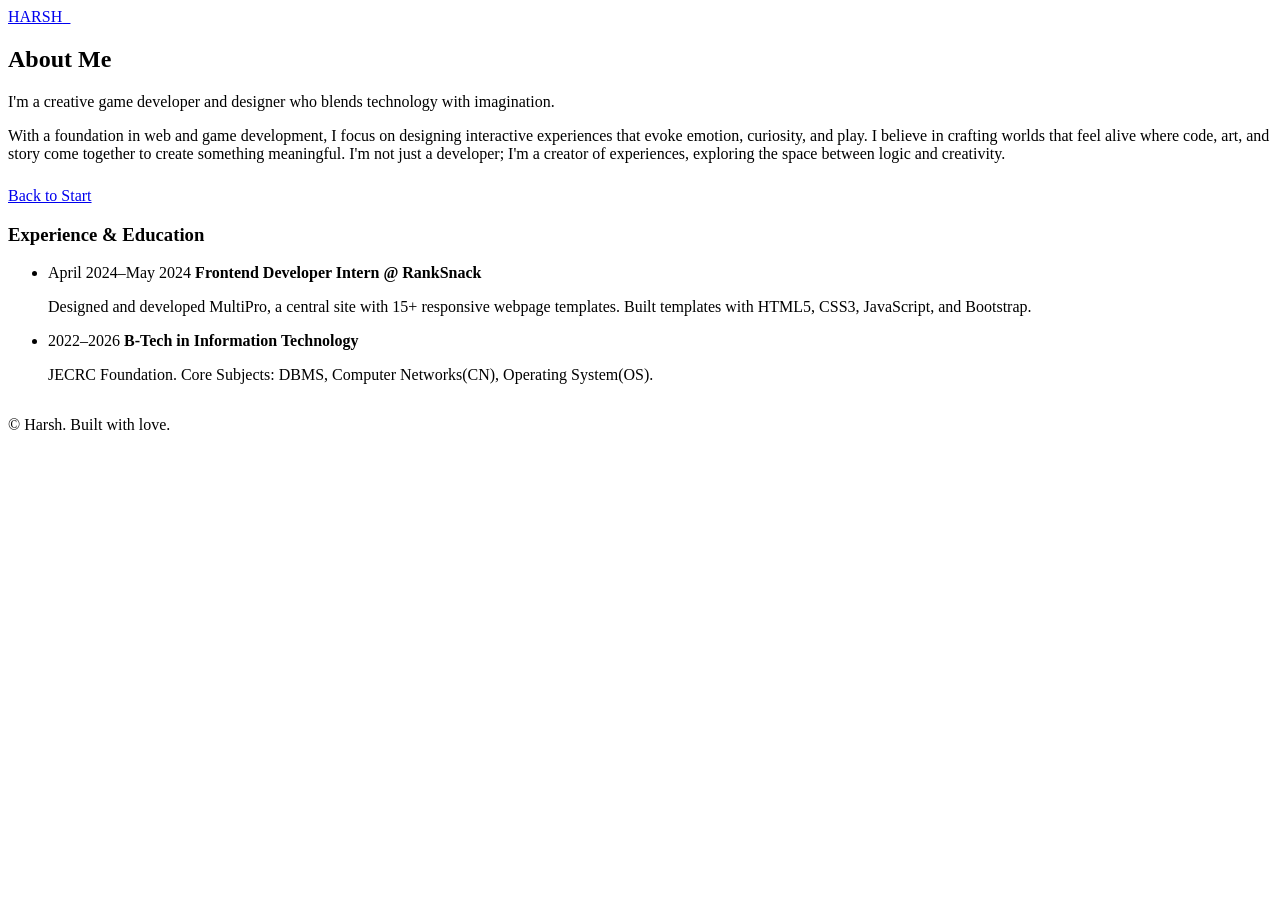
==== about.html @ c9416423 "Add files via upload" ====
<!DOCTYPE html>
<html lang="en">
<head>
  <meta charset="UTF-8" />
  <meta name="viewport" content="width=device-width, initial-scale=1.0" />
  <title>About – Harsh</title>
  <meta name="description" content="About Harsh">
  <link rel="preconnect" href="https://fonts.googleapis.com">
  <link rel="preconnect" href="https://fonts.gstatic.com" crossorigin>
  <link href="https://fonts.googleapis.com/css2?family=Press+Start+2P&display=swap" rel="stylesheet">
  <link rel="stylesheet" href="styles/reset.css" />
  <link rel="stylesheet" href="styles/main.css" />
</head>
<body class="page-about">
  <div class="crt-overlay" aria-hidden="true"></div>
  <header class="site-header">
    <div class="container">
      <a href="index.html" class="logo">HARSH<span class="blink">_</span></a>
      <nav class="nav"></nav>
    </div>
  </header>

  <main>
    <div class="day-background" aria-hidden="true">
      <div class="day-sun"></div>
      <div class="day-cloud-1"></div>
      <div class="day-cloud-2"></div>
      <div class="pixel-birds"></div>
    </div>
    <section class="section">
      <div class="container grid grid--2">
        <div>
          <h1 class="section__title">About Me</h1>
          <p>I'm a creative game developer and designer who blends technology with imagination.</p>
          <p style="margin-top: 1rem;">With a foundation in web and game development, I focus on designing interactive experiences that evoke emotion, curiosity, and play. I believe in crafting worlds that feel alive where code, art, and story come together to create something meaningful. I'm not just a developer; I'm a creator of experiences, exploring the space between logic and creativity.</p>
          <p style="margin-top: 1.5rem;"><a class="btn btn--ghost" href="index.html">Back to Start</a></p>
        </div>
        <div>
          <div class="card card--panel" style="margin-bottom: 2rem;">
            <h3>Experience & Education</h3>
            <ul class="timeline">
              <li>
                <span>April 2024–May 2024</span>
                <strong>Frontend Developer Intern @ RankSnack</strong>
                <p>Designed and developed MultiPro, a central site with 15+ responsive webpage templates. Built templates with HTML5, CSS3, JavaScript, and Bootstrap.</p>
              </li>
              <li>
                <span>2022–2026</span>
                <strong>B-Tech in Information Technology</strong>
                <p>JECRC Foundation. Core Subjects: DBMS, Computer Networks(CN), Operating System(OS).</p>
              </li>
            </ul>
          </div>
          
        </div>
      </div>
    </section>
  </main>

  <footer class="site-footer">
    <div class="container">
      <p>© <span id="year"></span> Harsh. Built with love.</p>
    </div>
  </footer>

  <script src="/scripts/main.js"></script>
</body>
</html>
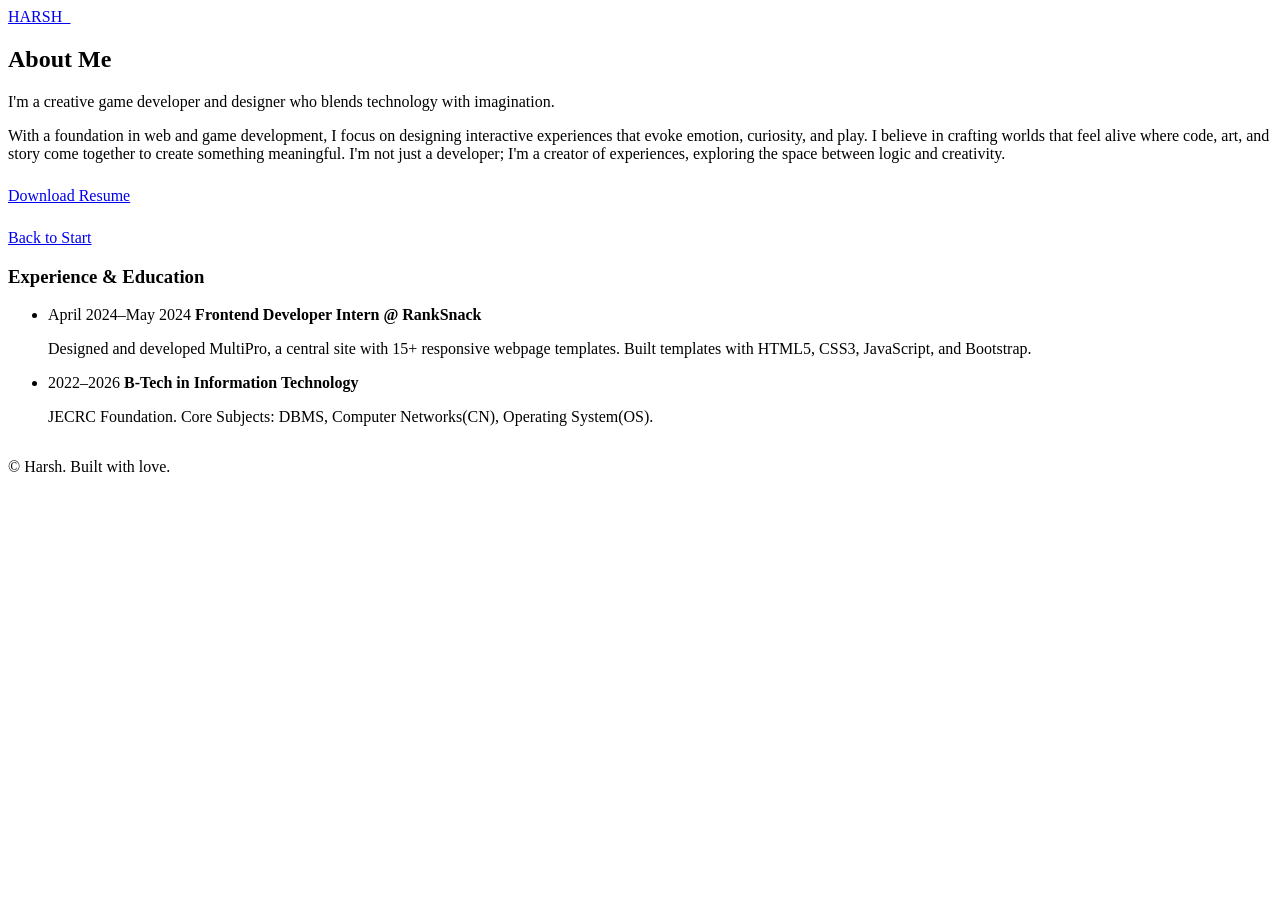
==== commit 71193a07: "Add files via upload" ====
--- a/about.html
+++ b/about.html
@@ -15,7 +15,7 @@
   <div class="crt-overlay" aria-hidden="true"></div>
   <header class="site-header">
     <div class="container">
-      <a href="index.html" class="logo">HARSH<span class="blink">_</span></a>
+      <a href="console.html" class="logo">HARSH<span class="blink">_</span></a>
       <nav class="nav"></nav>
     </div>
   </header>
@@ -27,13 +27,19 @@
       <div class="day-cloud-2"></div>
       <div class="pixel-birds"></div>
     </div>
+    
     <section class="section">
       <div class="container grid grid--2">
         <div>
           <h1 class="section__title">About Me</h1>
           <p>I'm a creative game developer and designer who blends technology with imagination.</p>
           <p style="margin-top: 1rem;">With a foundation in web and game development, I focus on designing interactive experiences that evoke emotion, curiosity, and play. I believe in crafting worlds that feel alive where code, art, and story come together to create something meaningful. I'm not just a developer; I'm a creator of experiences, exploring the space between logic and creativity.</p>
-          <p style="margin-top: 1.5rem;"><a class="btn btn--ghost" href="index.html">Back to Start</a></p>
+          
+          <p style="margin-top: 1.5rem;">
+            <a class="btn btn--primary" href="Harsh_Resume.pdf" download>Download Resume</a>
+          </p>
+
+          <p style="margin-top: 1.5rem;"><a class="btn btn--ghost" href="console.html">Back to Start</a></p>
         </div>
         <div>
           <div class="card card--panel" style="margin-bottom: 2rem;">
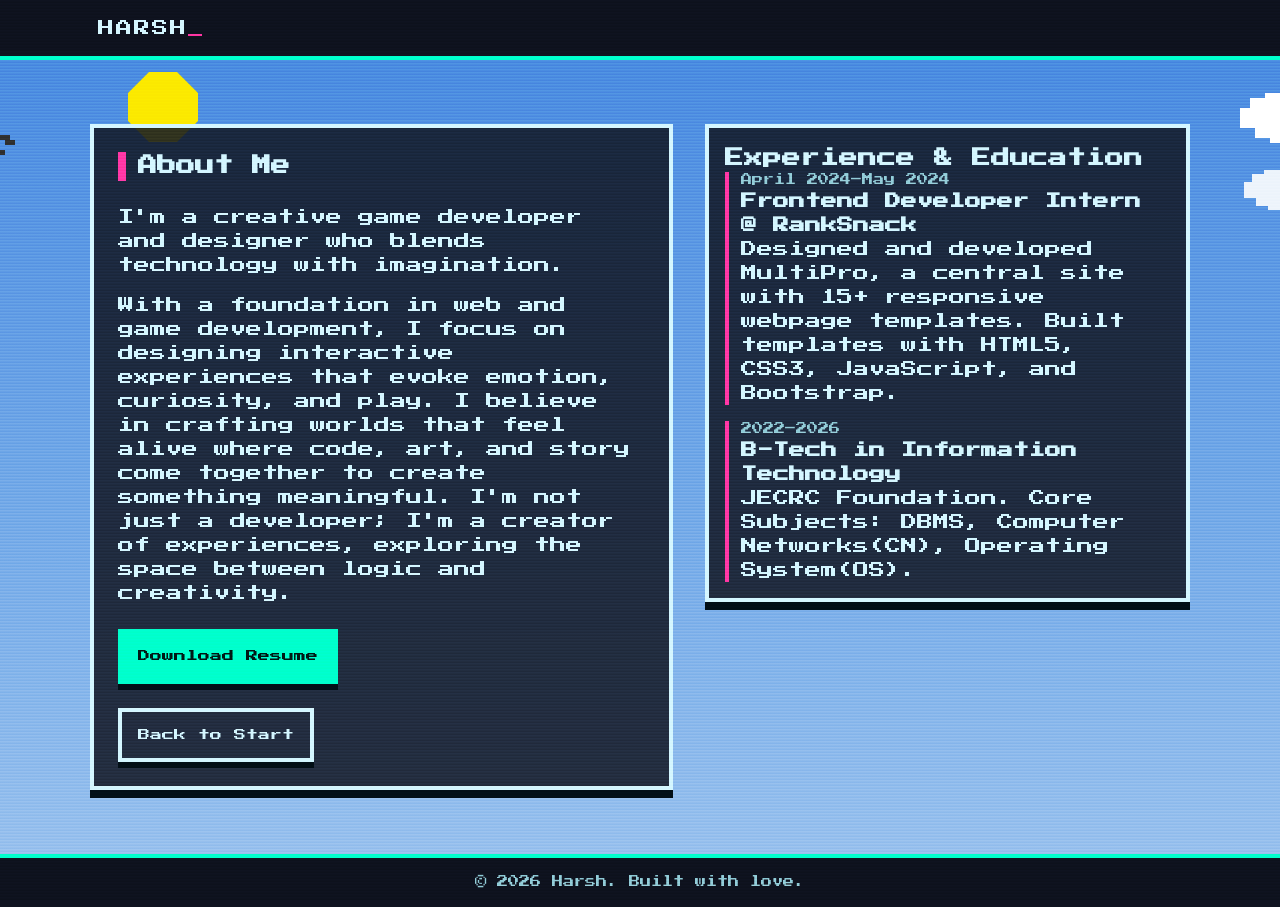
==== commit c6e32360: "Add Dork guide to portfolio pages" ====
--- a/about.html
+++ b/about.html
@@ -70,5 +70,7 @@
   </footer>
 
   <script src="/scripts/main.js"></script>
+  <script src="scripts/dork-config.js"></script>
+  <script src="https://nova-web-guide-demo.onrender.com/embed/dork-embed.js"></script>
 </body>
-</html>+</html>
--- a/styles/main.css
+++ b/styles/main.css
@@ -0,0 +1,906 @@
+/* Retro Pixel Theme */
+:root {
+  --bg: #0b0e13;
+  --bg-alt: #0f1320;
+  --text: #d7f7ff;
+  --muted: #9ad0db;
+  --accent: #00ffd0;
+  --accent-2: #ff3cac;
+  --accent-3: #ffd400;
+  --shadow: #021018;
+  --card: #121827;
+  --grid: rgba(0, 255, 208, 0.06);
+}
+
+html { font-size: 16px; }
+body {
+  font-family: 'Press Start 2P', system-ui, -apple-system, Segoe UI, Roboto, Arial, sans-serif;
+  background: linear-gradient(180deg, var(--bg) 0%, #090b10 100%);
+  color: var(--text);
+  image-rendering: pixelated;
+  /* Fix for footer */
+  display: flex;
+  flex-direction: column;
+  min-height: 100vh;
+}
+
+.container { width: min(1100px, 92%); margin-inline: auto; }
+.grid { display: grid; gap: 2rem; }
+.grid--2 { grid-template-columns: 1.2fr 1fr; }
+@media (max-width: 860px) { .grid--2 { grid-template-columns: 1fr; } }
+
+/* CRT overlay */
+.crt-overlay {
+  position: fixed; inset: 0; pointer-events: none; z-index: 9999;
+  background: repeating-linear-gradient(
+      0deg,
+      rgba(0,0,0,0.15) 0px,
+      rgba(0,0,0,0.15) 1px,
+      rgba(0,0,0,0) 2px,
+      rgba(0,0,0,0) 3px
+  );
+  mix-blend-mode: overlay;
+}
+
+/* Pixel borders */
+.pixel { box-shadow: 0 0 0 4px var(--text), 0 0 0 8px var(--bg); }
+.pixel-inset { box-shadow: inset 0 0 0 4px var(--text); }
+
+/* Header */
+.site-header { position: sticky; top: 0; z-index: 10; background: var(--bg-alt); border-bottom: 4px solid var(--accent); }
+.site-header .container { display: flex; align-items: center; justify-content: space-between; padding: 1rem 0.5rem; }
+.logo { color: var(--text); text-decoration: none; letter-spacing: 2px; font-size: 1rem; }
+.logo .blink { animation: blink 1.2s steps(1, end) infinite; color: var(--accent-2); }
+@keyframes blink { 50% { opacity: 0; } }
+
+.nav__toggle { display: none; font-size: 1.25rem; color: var(--text); }
+.nav__list { display: flex; gap: 1rem; align-items: center; list-style: none; }
+.nav__list a { color: var(--text); text-decoration: none; font-size: 0.75rem; }
+
+@media (max-width: 720px) {
+  .nav__toggle { display: block; }
+  .nav__list { position: absolute; right: 4%; top: 64px; background: var(--card); border: 4px solid var(--accent); padding: 0.75rem; display: none; flex-direction: column; width: 220px; }
+  .nav__list[aria-expanded="true"], .nav__list.open { display: flex; }
+}
+
+/* Buttons */
+.btn { display: inline-block; text-decoration: none; padding: 0.9rem 1rem; border: 4px solid var(--text); color: var(--bg); background: var(--text); box-shadow: 0 6px 0 var(--shadow); transform: translateY(0); transition: transform 100ms, box-shadow 100ms; font-size: 0.75rem; }
+.btn:hover { transform: translateY(2px); box-shadow: 0 4px 0 var(--shadow); }
+.btn:active { transform: translateY(6px); box-shadow: 0 0 0 var(--shadow); }
+.btn--primary { background: var(--accent); border-color: var(--accent); color: #001b16; }
+.btn--ghost { background: transparent; color: var(--text); border-color: var(--text); }
+
+/* Fix for footer */
+main {
+  flex-grow: 1;
+}
+main.start-screen {
+  flex-grow: 0;
+}
+
+/* Start Hub (Used by Index) */
+.start-hub { display: grid; place-items: center; min-height: calc(100vh - 72px); position: relative; padding: 3rem 0; }
+.hub-card { background: var(--card); border: 4px solid var(--text); width: min(760px, 92%); box-shadow: 0 10px 0 var(--shadow); }
+.hub-header, .hub-footer { display: flex; align-items: center; justify-content: space-between; gap: 0.5rem; padding: 0.75rem 1rem; border-bottom: 4px solid var(--text); }
+.hub-footer { border-top: 4px solid var(--text); border-bottom: 0; justify-content: center; color: var(--muted); font-size: 0.65rem; }
+.hub-title { font-size: 0.8rem; letter-spacing: 2px; color: var(--accent); text-transform: uppercase; }
+.led { width: 12px; height: 12px; border: 3px solid #041b17; box-shadow: inset 0 0 0 2px #00110d; background: #06231e; display: inline-block; }
+.led--green { background: #00ffd0; box-shadow: 0 0 8px #00ffd0, inset 0 0 0 2px #003f34; }
+.led--pink { background: #ff3cac; box-shadow: 0 0 8px #ff3cac, inset 0 0 0 2px #4b0034; }
+.hub-body { padding: 1rem; }
+.hub-intro { color: var(--muted); font-size: 0.75rem; margin-bottom: 1rem; text-align: center; }
+.hub-grid { display: grid; grid-template-columns: repeat(2, 1fr); gap: 0.8rem; }
+.hub-btn { display: grid; place-items: center; text-decoration: none; color: #001b16; background: var(--accent); border: 4px solid var(--accent); padding: 2rem 1rem; box-shadow: 0 8px 0 #032b24; transition: transform 100ms, box-shadow 100ms; }
+.hub-btn:hover { transform: translateY(2px); box-shadow: 0 6px 0 #032b24; }
+.hub-btn:active { transform: translateY(8px); box-shadow: 0 0 0 #032b24; }
+.hub-btn span { font-size: 0.9rem; text-transform: uppercase; }
+@media (max-width: 560px) { .hub-grid { grid-template-columns: 1fr; } }
+
+/* Sections */
+.section { padding: 4rem 0; }
+.section--alt { background: var(--bg-alt); }
+.section__title { font-size: 1.2rem; margin-bottom: 1.5rem; border-left: 8px solid var(--accent-2); padding-left: 0.75rem; }
+
+.card { background: var(--card); border: 4px solid var(--text); padding: 1rem; }
+.card--panel { border-color: var(--accent); box-shadow: 0 8px 0 #032b24; }
+
+.list { list-style: none; padding-left: 0; }
+.list--ticks li { position: relative; padding-left: 1.4rem; margin-bottom: 0.5rem; }
+.list--ticks li::before { content: "✔"; position: absolute; left: 0; top: 0; color: var(--accent-3); }
+
+.timeline { list-style: none; padding: 0; display: grid; gap: 1rem; }
+.timeline li { border-left: 4px solid var(--accent-2); padding-left: 0.75rem; }
+.timeline span { color: var(--muted); font-size: 0.7rem; display: block; }
+
+/* Work */
+.work-grid { 
+  display: grid; 
+  grid-template-columns: 1fr; /* Force single column */
+  gap: 1.5rem; 
+}
+.work-card { background: var(--card); border: 4px solid var(--text); display: grid; grid-template-rows: auto 1fr; }
+.work-card__thumb { display: block; border-bottom: 4px solid var(--text); }
+.thumb { width: 100%; aspect-ratio: 16/10; image-rendering: pixelated; }
+.thumb--1 { background: linear-gradient(45deg, #233a4f, #1a2a3c); }
+.thumb--2 { background: linear-gradient(45deg, #3a234f, #2a173c); }
+.thumb--3 { background: linear-gradient(45deg, #234f3a, #173c2a); }
+.work-card__meta { padding: 0.75rem; }
+.work-card__meta h3 { font-size: 0.95rem; margin-bottom: 0.5rem; }
+.work-card__meta p { color: var(--muted); font-size: 0.75rem; }
+.tags { display: flex; flex-wrap: wrap; gap: 0.4rem; margin-top: 0.6rem; }
+.tags span { border: 3px solid var(--accent); color: var(--accent); padding: 0.2rem 0.4rem; font-size: 0.65rem; }
+
+/* Skills */
+.skills { display: flex; flex-wrap: wrap; gap: 0.5rem; }
+.badge { border: 4px solid var(--text); background: var(--bg); color: var(--text); padding: 0.4rem 0.5rem; font-size: 0.7rem; box-shadow: 0 4px 0 var(--shadow); }
+
+/* Forms */
+.form { background: var(--card); border: 4px solid var(--text); padding: 1rem; }
+.form__row { display: grid; gap: 0.4rem; margin-bottom: 0.8rem; }
+label { font-size: 0.7rem; }
+input, textarea { background: var(--bg); color: var(--text); border: 4px solid var(--text); padding: 0.6rem; }
+input:focus, textarea:focus { border-color: var(--accent); box-shadow: 0 0 0 4px #003f34; }
+
+/* Footer */
+.site-footer { border-top: 4px solid var(--accent); padding: 1rem 0; text-align: center; background: var(--bg-alt); color: var(--muted); font-size: 0.7rem; }
+
+/* --- PIXEL ART BACKGROUND (CONSOLE) --- */
+.pixel-art-background {
+  position: absolute;
+  inset: 0;
+  width: 100%;
+  height: 100%;
+  /* Dithered purple gradient */
+  background: linear-gradient(180deg, #2a0050 0%, #3a1a5a 30%, #5a3a7a 60%, #a040c0 100%);
+  overflow: hidden;
+  z-index: 1;
+}
+
+/* --- Stars (Used by multiple backgrounds) --- */
+@keyframes stars-pan {
+  from { background-position: 0 0; }
+  to { background-position: -10000px 1000px; }
+}
+.pixel-stars-1, .pixel-stars-2 {
+  position: absolute;
+  inset: 0;
+  background-image:
+    /* 1x1 white stars */
+    radial-gradient(rgba(255, 255, 255, 0.8) 1px, transparent 1px),
+    /* 2x2 white stars */
+    radial-gradient(rgba(255, 255, 255, 0.6) 2px, transparent 2px);
+  background-repeat: repeat;
+  animation: stars-pan 180s linear infinite;
+}
+.pixel-stars-1 {
+  background-size: 100px 100px, 150px 150px;
+  background-position: 0 0, 25px 25px;
+  z-index: 2;
+}
+.pixel-stars-2 {
+  background-size: 200px 200px, 300px 300px;
+  background-position: 0 0, 75px 75px;
+  animation-duration: 300s; /* Moves slower */
+  z-index: 3;
+}
+
+/* --- Moon (Console) --- */
+@keyframes moon-glow {
+  /* Brighter, softer glow */
+  from {
+    box-shadow: 0 0 20px #f0e080, 0 0 35px #f0e080, 0 0 50px rgba(240, 224, 128, 0.3);
+  }
+  to {
+    box-shadow: 0 0 35px #f0e080, 0 0 55px #f0e080, 0 0 80px rgba(240, 224, 128, 0.4);
+  }
+}
+@keyframes moon-drift {
+  from { transform: translate(0, 0); }
+  to { transform: translate(40px, -20px); }
+}
+.pixel-moon {
+  position: absolute;
+  top: 10%;
+  left: 10%;
+  width: 70px; 
+  height: 70px;
+  background-color: #f0e080; /* Moon color */
+  clip-path: polygon(30% 0%, 70% 0%, 100% 30%, 100% 70%, 70% 100%, 30% 100%, 0% 70%, 0% 30%);
+  animation: 
+    moon-glow 5s ease-in-out infinite alternate,
+    moon-drift 240s linear infinite alternate;
+  z-index: 4;
+}
+.pixel-moon::before {
+  content: '';
+  position: absolute;
+  width: 25px;
+  height: 25px;
+  top: 15px;
+  left: 15px;
+  background: #d0c070; /* Crater color */
+  clip-path: polygon(30% 0%, 70% 0%, 100% 30%, 100% 70%, 70% 100%, 30% 100%, 0% 70%, 0% 30%);
+}
+.pixel-moon::after {
+  content: '';
+  position: absolute;
+  width: 15px;
+  height: 15px;
+  top: 40px;
+  left: 35px;
+  background: #d0c070; /* Crater color */
+  clip-path: polygon(30% 0%, 70% 0%, 100% 30%, 100% 70%, 70% 100%, 30% 100%, 0% 70%, 0% 30%);
+}
+
+/* --- Clouds (Console) --- */
+@keyframes cloud-drift {
+  from { transform: translateX(110vw); }
+  to { transform: translateX(-120vw); }
+}
+.pixel-cloud-1, .pixel-cloud-2 {
+  position: absolute;
+  width: 40px;
+  height: 20px;
+  background: #d0c0e0;
+  box-shadow: 
+    10px -10px 0 0 #d0c0e0, 25px -15px 0 0 #d0c0e0, 40px -10px 0 0 #d0c0e0, 
+    50px -5px 0 0 #d0c0e0, 60px -10px 0 0 #d0c0e0, 70px 0 0 0 #d0c0e0, 
+    80px -5px 0 0 #d0c0e0, 90px 0 0 0 #d0c0e0,
+    15px 10px 0 0 #d0c0e0, 30px 15px 0 0 #d0c0e0, 45px 10px 0 0 #d0c0e0, 
+    60px 15px 0 0 #d0c0e0, 75px 10px 0 0 #d0c0e0;
+  z-index: 5;
+}
+.pixel-cloud-1 {
+  top: 12%;
+  right: 0;
+  animation: cloud-drift 80s linear infinite;
+  animation-delay: -10s;
+}
+.pixel-cloud-2 {
+  top: 20%;
+  right: 0;
+  animation: cloud-drift 120s linear infinite;
+  animation-delay: -60s;
+  transform: scale(0.8);
+  opacity: 0.8;
+}
+
+/* Wrapper for the left column items (Console) */
+.start-grid__left-col {
+  display: grid;
+  gap: 1rem;
+  align-content: start;
+}
+
+/* Guide Panel styles (Console & Index) */
+.guide-panel {
+  background: var(--card);
+  border: 4px dashed var(--accent-3);
+  padding: 0.8rem;
+}
+.guide-panel h3 {
+  color: var(--accent-3);
+  font-size: 0.8rem;
+  margin-bottom: 0.5rem;
+  text-transform: uppercase;
+}
+.guide-panel p {
+  font-size: 0.7rem;
+  color: var(--muted);
+  line-height: 1.4;
+  margin-bottom: 0.4rem;
+}
+.guide-panel p:last-child {
+  margin-bottom: 0;
+}
+.guide-panel strong {
+  color: var(--text);
+  font-weight: normal;
+}
+
+/* --- Project Page List Styles --- */
+.project-entry {
+  display: block; 
+}
+.project-entry .work-card__thumb {
+  display: grid;
+  grid-template-columns: 1fr 1fr;
+  gap: 4px;
+  border-bottom: 4px solid var(--text);
+  overflow: hidden;
+  background: #000;
+}
+.project-entry .work-card__thumb img {
+  width: 100%;
+  height: 220px;
+  object-fit: cover;
+  display: block;
+  image-rendering: auto;
+  transition: transform 200ms ease, opacity 200ms ease;
+  opacity: 0.9;
+}
+.project-entry .work-card__thumb img:hover {
+  transform: scale(1.03);
+  opacity: 1;
+}
+.project-entry .work-card__meta {
+  padding: 1rem 1.2rem;
+}
+.project-entry h3 {
+  font-size: 1.1rem;
+  color: var(--accent-3);
+  margin-bottom: 0.75rem;
+  line-height: 1.4;
+}
+.project-subtitle {
+  color: var(--text);
+  font-size: 0.95rem;
+  letter-spacing: 0;
+}
+.project-stack.tags {
+  margin-bottom: 1rem;
+}
+.project-entry .work-card__meta p {
+  font-size: 0.75rem;
+  line-height: 1.6;
+  margin-bottom: 0.5rem;
+  color: var(--muted);
+}
+.project-entry .work-card__meta p strong {
+  color: var(--accent);
+  text-transform: uppercase;
+  font-weight: normal;
+}
+.project-link {
+  margin-top: 1rem !important;
+  font-size: 0.8rem;
+}
+.project-link a {
+  color: var(--accent-3);
+  text-decoration: none;
+  border: 3px dashed var(--accent-3);
+  padding: 0.4rem 0.6rem;
+  transition: all 150ms ease;
+  display: inline-block;
+}
+.project-link a:hover {
+  background: rgba(255, 212, 0, 0.1);
+  color: #fff;
+  border-style: solid;
+}
+.project-community-list {
+  list-style: none;
+  padding-left: 0;
+  font-size: 0.75rem;
+  line-height: 1.6;
+  color: var(--muted);
+}
+.project-community-list li {
+  margin-bottom: 0.5rem;
+  position: relative;
+  padding-left: 1.4rem;
+}
+.project-community-list li::before {
+  content: '✔';
+  position: absolute;
+  left: 0;
+  top: 0;
+  color: var(--accent);
+}
+.project-community-list li strong {
+  color: var(--text);
+}
+
+/* --- LOADING SCREEN OVERLAY (Pixel Retro Style) --- */
+#loading-overlay {
+  position: fixed;
+  inset: 0;
+  width: 100%;
+  height: 100%;
+  background: linear-gradient(180deg, #5c007a 0%, #2a0050 100%);
+  z-index: 10000;
+  display: none;
+  place-items: center;
+  background-image: 
+    linear-gradient(180deg, #5c007a 0%, #2a0050 100%),
+    repeating-linear-gradient(to bottom, transparent, transparent 24px, rgba(0, 255, 255, 0.05) 24px, rgba(0, 255, 255, 0.05) 28px);
+  background-size: 100% 100%, 100% 28px;
+  background-position: 0 0, 0 20%;
+  overflow: hidden;
+}
+#loading-overlay::before {
+  content: '';
+  position: absolute;
+  bottom: 0;
+  left: 0;
+  width: 100%;
+  height: 40vh;
+  perspective: 800px;
+  background-image:
+    linear-gradient(to right, transparent 1px, rgba(0, 255, 255, 0.3) 1px, rgba(0, 255, 255, 0.3) 2px, transparent 2px),
+    linear-gradient(to bottom, transparent 1px, rgba(0, 255, 255, 0.3) 1px, rgba(0, 255, 255, 0.3) 2px, transparent 2px);
+  background-size: 40px 40px;
+  transform: rotateX(70deg) translateZ(-100px);
+  transform-origin: bottom center;
+  animation: gridFlow 30s linear infinite;
+  z-index: 10001;
+}
+.loading-body {
+  display: flex;
+  flex-direction: column;
+  justify-content: center;
+  align-items: center;
+  flex-grow: 1;
+  z-index: 10002;
+  position: relative;
+}
+.loading-text {
+  font-size: 1.5rem;
+  color: var(--text);
+  text-transform: uppercase;
+  margin-bottom: 1.5rem;
+}
+.loading-text .blink {
+  color: var(--accent-3);
+  animation: blink 1.2s steps(1, end) infinite;
+}
+.progress-bar-container {
+  width: 250px;
+  height: 30px;
+  border: 4px solid var(--text);
+  background: var(--bg-alt);
+  display: flex;
+  align-items: center;
+  padding: 4px;
+  box-shadow: 0 4px 0 var(--shadow);
+}
+.progress-bar {
+  display: flex;
+  width: 100%;
+  height: 100%;
+  overflow: hidden;
+}
+.segment {
+  flex-grow: 1;
+  height: 100%;
+  border-right: 2px solid var(--bg-alt); 
+  visibility: hidden;
+  opacity: 0;
+  transition: opacity 0.1s linear;
+}
+.segment:last-child {
+  border-right: none;
+}
+.segment-red    { background: #ef5350; }
+.segment-orange { background: #ff9800; }
+.segment-yellow { background: #ffee58; }
+.segment-green  { background: #66bb6a; }
+.segment.visible {
+  visibility: visible;
+  opacity: 1;
+}
+
+/* --- Thematic Page Backgrounds --- */
+
+/* 1. ABOUT: Day Scene */
+body.page-about {
+  background: #4a90e2;
+  position: relative;
+  z-index: 1;
+}
+body.page-about .section {
+  background: none;
+  position: relative;
+  z-index: 10;
+}
+body.page-about .grid--2 > div:first-child,
+body.page-about .card {
+  background: rgba(18, 24, 39, 0.85);
+  padding: 1.5rem;
+  border: 4px solid var(--text);
+  box-shadow: 0 8px 0 var(--shadow);
+}
+body.page-about .card {
+  padding: 1rem;
+}
+
+/* 2. SKILLS: Snowfall Scene */
+body.page-skills {
+  background-color: #1a1a2e;
+  position: relative;
+  z-index: 1;
+}
+body.page-skills .section {
+  background: none;
+  position: relative;
+  z-index: 10;
+}
+
+/* 3. CONTACT: Snowfall Scene */
+body.page-contact {
+  background-color: #1a1a2e;
+  position: relative;
+  z-index: 1;
+}
+body.page-contact .section {
+  background: none;
+  position: relative;
+  z-index: 10;
+}
+body.page-contact .form {
+  background: none;
+  border: none;
+  padding: 0;
+  box-shadow: none;
+}
+
+/* Panel wrapper for themed pages */
+.content-panel {
+  background: rgba(18, 24, 39, 0.85);
+  padding: 1.5rem;
+  border: 4px solid var(--text);
+  box-shadow: 0 8px 0 var(--shadow);
+}
+
+/* --- PROJECTS PAGE: Synthwave Grid Background --- */
+body.page-projects {
+  background: #0d002a;
+  position: relative;
+  overflow-x: hidden;
+}
+.retro-background-projects {
+  position: fixed;
+  inset: 0;
+  width: 100%;
+  height: 100%;
+  overflow: hidden;
+  z-index: -1;
+}
+@keyframes stars-fade-projects {
+  0%, 100% { opacity: 0.8; }
+  50% { opacity: 0.5; }
+}
+@keyframes stars-pan-projects {
+  from { background-position: 0 0; }
+  to { background-position: -10000px 1000px; }
+}
+.stars-projects {
+  position: absolute;
+  inset: 0;
+  background-image:
+    radial-gradient(rgba(255, 255, 255, 0.7) 1px, transparent 1px),
+    radial-gradient(rgba(255, 255, 255, 0.5) 2px, transparent 2px);
+  background-repeat: repeat;
+  background-size: 100px 100px, 150px 150px;
+  background-position: 0 0, 25px 25px;
+  animation: stars-pan-projects 180s linear infinite, stars-fade-projects 5s ease-in-out infinite alternate;
+  z-index: 1;
+}
+@keyframes grid-flow-projects {
+  from { background-position: 0 0; }
+  to { background-position: -40px 0; }
+}
+.grid-projects {
+  position: absolute;
+  bottom: 0;
+  left: 0;
+  width: 100%;
+  height: 60vh;
+  perspective: 800px;
+  overflow: hidden;
+  z-index: 2;
+}
+.grid-projects::before {
+  content: '';
+  position: absolute;
+  bottom: 0;
+  left: -50%;
+  width: 200%;
+  height: 200%;
+  background-image:
+    linear-gradient(to right, transparent 1px, rgba(255, 60, 172, 0.5) 1px, rgba(255, 60, 172, 0.5) 2px, transparent 2px),
+    linear-gradient(to bottom, transparent 1px, rgba(0, 255, 255, 0.5) 1px, rgba(0, 255, 255, 0.5) 2px, transparent 2px);
+  background-size: 40px 40px;
+  transform: rotateX(70deg) translateZ(-100px);
+  transform-origin: bottom center;
+  animation: grid-flow-projects 30s linear infinite;
+}
+.horizon-glow-projects {
+  position: absolute;
+  bottom: calc(60vh - 1px);
+  left: 0;
+  width: 100%;
+  height: 50px;
+  background: linear-gradient(
+    to bottom,
+    rgba(255, 60, 172, 0) 0%,
+    rgba(255, 60, 172, 0.8) 50%,
+    rgba(0, 255, 255, 0.8) 100%
+  );
+  filter: blur(20px);
+  z-index: 3;
+}
+.section.section--alt {
+  position: relative;
+  z-index: 10;
+  background: none;
+}
+.work-card {
+  background: rgba(18, 24, 39, 0.8);
+  border: 4px solid var(--text);
+  display: grid;
+  grid-template-rows: auto 1fr;
+  box-shadow: 0 8px 0 var(--shadow);
+}
+.page-projects .site-header,
+.page-projects .site-footer {
+  background-color: rgba(13, 0, 42, 0.8);
+  backdrop-filter: blur(5px);
+}
+
+/* --- ABOUT PAGE: Day Scene Background --- */
+.day-background {
+  position: fixed;
+  inset: 0;
+  width: 100%;
+  height: 100%;
+  background: linear-gradient(180deg, #4a90e2 0%, #a4c8f0 100%);
+  overflow: hidden;
+  z-index: -1;
+}
+@keyframes sun-glow {
+  from { box-shadow: 0 0 30px #fceb00, 0 0 50px #fceb00; }
+  to { box-shadow: 0 0 50px #fceb00, 0 0 80px #fceb00, 0 0 100px rgba(252, 235, 0, 0.5); }
+}
+.day-sun {
+  position: absolute;
+  top: 8%;
+  left: 10%;
+  width: 70px; 
+  height: 70px;
+  background-color: #fceb00;
+  clip-path: polygon(30% 0%, 70% 0%, 100% 30%, 100% 70%, 70% 100%, 30% 100%, 0% 70%, 0% 30%);
+  animation: sun-glow 5s ease-in-out infinite alternate;
+}
+@keyframes cloud-drift-day {
+  from { transform: translateX(110vw); }
+  to { transform: translateX(-120vw); }
+}
+.day-cloud-1, .day-cloud-2 {
+  position: absolute;
+  width: 40px;
+  height: 20px;
+  background: #ffffff;
+  box-shadow: 
+    10px -10px 0 0 #ffffff, 25px -15px 0 0 #ffffff, 40px -10px 0 0 #ffffff, 
+    50px -5px 0 0 #ffffff, 60px -10px 0 0 #ffffff, 70px 0 0 #ffffff, 
+    80px -5px 0 0 #ffffff, 90px 0 0 #ffffff,
+    15px 10px 0 0 #ffffff, 30px 15px 0 0 #ffffff, 45px 10px 0 0 #ffffff, 
+    60px 15px 0 0 #ffffff, 75px 10px 0 0 #ffffff;
+  z-index: 5;
+}
+.day-cloud-1 {
+  top: 12%;
+  right: 0;
+  animation: cloud-drift-day 80s linear infinite;
+  animation-delay: -10s;
+}
+.day-cloud-2 {
+  top: 20%;
+  right: 0;
+  animation: cloud-drift-day 120s linear infinite;
+  animation-delay: -60s;
+  transform: scale(0.8);
+  opacity: 0.9;
+}
+@keyframes bird-fly {
+  from { transform: translateX(-10vw); }
+  to { transform: translateX(110vw); }
+}
+.pixel-birds {
+  position: absolute;
+  top: 15%;
+  left: 0;
+  width: 10px;
+  height: 5px;
+  background: #333;
+  box-shadow: 5px 5px 0 0 #333,
+              -10px 10px 0 0 #333,
+              -5px 15px 0 0 #333;
+  animation: bird-fly 25s linear infinite;
+  animation-delay: -5s;
+  z-index: 3;
+}
+
+/* --- SKILLS/CONTACT PAGE: Snow Scene Background --- */
+.snow-background {
+  position: fixed;
+  inset: 0;
+  width: 100%;
+  height: 100%;
+  overflow: hidden;
+  z-index: -1;
+}
+@keyframes snow-fall {
+  0% { transform: translateY(0); }
+  100% { transform: translateY(100vh); }
+}
+.snow-layer-1, .snow-layer-2, .snow-layer-3 {
+  position: absolute;
+  height: 200%; 
+  top: -100%;
+  left: 0; right: 0;
+  background-repeat: repeat;
+  animation: snow-fall linear infinite;
+}
+.snow-layer-1 {
+  background-image: radial-gradient(circle, #fff 1px, transparent 1px);
+  background-size: 100px 100px;
+  animation-duration: 20s;
+  opacity: 0.7;
+}
+.snow-layer-2 {
+  background-image: radial-gradient(circle, #fff 2px, transparent 2px);
+  background-size: 150px 150px;
+  animation-duration: 12s;
+  animation-delay: -3s;
+  opacity: 0.8;
+}
+.snow-layer-3 {
+  background-image: radial-gradient(circle, #fff 3px, transparent 3px);
+  background-size: 200px 200px;
+  animation-duration: 8s;
+  animation-delay: -5s;
+  opacity: 1.0;
+}
+
+/* --- NEW INDEX PAGE BACKGROUND --- */
+.index-background {
+  position: absolute;
+  inset: 0;
+  width: 100%;
+  height: 100%;
+  /* Dithered purple gradient */
+  background: linear-gradient(180deg, #2a0050 0%, #3a1a5a 30%, #5a3a7a 60%, #a040c0 100%);
+  overflow: hidden;
+  z-index: 1;
+}
+.index-background .pixel-stars-1,
+.index-background .pixel-stars-2 {
+  z-index: 2;
+}
+/* New "Irregular" Clouds */
+.index-cloud-1, .index-cloud-2 {
+  position: absolute;
+  width: 60px; /* Bigger */
+  height: 20px;
+  background: #d0c0e0; /* Lighter, more purple cloud */
+  box-shadow: 
+    /* Main body */
+    10px -15px 0 0 #d0c0e0, 20px -20px 0 0 #e0d8e8, 30px -15px 0 0 #d0c0e0,
+    40px -20px 0 0 #e0d8e8, 50px -10px 0 0 #d0c0e0, 60px -15px 0 0 #e0d8e8,
+    70px -10px 0 0 #d0c0e0, 80px -5px 0 0 #e0d8e8, 90px 0 0 0 #d0c0e0,
+    /* Bottom puffs (more irregular) */
+    15px 10px 0 0 #d0c0e0, 35px 15px 0 0 #e0d8e8, 50px 10px 0 0 #d0c0e0,
+    70px 15px 0 0 #e0d8e8, 85px 5px 0 0 #d0c0e0;
+  z-index: 5;
+  animation: cloud-drift 90s linear infinite; /* Re-using console cloud anim */
+}
+.index-cloud-1 {
+  top: 15%;
+  animation-delay: -10s;
+}
+.index-cloud-2 {
+  top: 25%;
+  transform: scale(0.7); /* Smaller */
+  opacity: 0.9;
+  animation-duration: 130s;
+  animation-delay: -50s;
+}
+
+/* --- NEW INDEX PAGE UI STYLES --- */
+.index-page .start-banner {
+  background: rgba(18, 24, 39, 0.8);
+  border-color: var(--accent-3); /* Yellow */
+  box-shadow: 0 10px 0 #021018; 
+}
+.index-page .start-banner h1 {
+  color: var(--accent-3); /* Yellow */
+  text-shadow: 0 4px 0 #7a6a2b;
+}
+.index-page .start-banner p {
+  color: var(--muted);
+}
+.index-page .guide-panel {
+  background: rgba(18, 24, 39, 0.8);
+  border-color: var(--accent-3); /* Yellow */
+}
+.index-page .guide-panel h3 {
+  color: var(--accent-3); /* Yellow */
+}
+.index-page .guide-panel p {
+  color: var(--muted);
+}
+.index-page .guide-panel strong {
+  color: var(--text);
+}
+.index-page .mode-select-panel {
+  background: rgba(18, 24, 39, 0.8);
+  border-color: var(--accent-3); /* Yellow */
+}
+.index-page .mode-select-panel p {
+  color: var(--muted);
+}
+
+/* --- Index Page Header/Footer Style (FIX) --- */
+.index-page .site-header {
+  background: transparent;
+  /* border-bottom: none; <-- REMOVED */
+  position: relative; 
+  z-index: 100;
+}
+.index-page .site-footer {
+  background: transparent;
+  /* border-top: none; <-- REMOVED */
+  position: relative;
+  z-index: 100;
+}
+
+/* ... (Keep all your existing CSS above this line) ... */
+
+/* --- MOBILE GAME CONTROLS --- */
+#mobile-controls { display: none; }
+
+@media (max-width: 1024px) { /* Show on tablets and phones */
+  #mobile-controls {
+    display: flex;
+    justify-content: space-between;
+    align-items: flex-end;
+    position: absolute;
+    bottom: 20px;
+    left: 20px;
+    right: 20px;
+    z-index: 100;
+    pointer-events: none; /* Let touches pass through container */
+  }
+
+  .d-pad, .action-pad {
+    display: flex;
+    gap: 15px;
+    pointer-events: auto; /* Re-enable clicks on buttons */
+  }
+
+  #mobile-controls button {
+    background: rgba(0, 0, 0, 0.4);
+    border: 3px solid #ffd87a;
+    color: #ffd87a;
+    width: 65px;
+    height: 65px;
+    border-radius: 50%;
+    font-size: 12px;
+    font-family: 'Press Start 2P', cursive;
+    touch-action: manipulation;
+    user-select: none;
+    display: grid;
+    place-items: center;
+    box-shadow: 0 4px 0 #7a6a2b;
+  }
+
+  #mobile-controls button:active {
+    background: rgba(255, 216, 122, 0.3);
+    transform: translateY(4px);
+    box-shadow: 0 0 0 #7a6a2b;
+  }
+  
+  /* Specific positioning for Jump/Interact */
+  .action-pad {
+    flex-direction: column-reverse; /* Stack jump above interact or vice-versa */
+    gap: 20px;
+  }
+  #btn-jump {
+    width: 75px; height: 75px; /* Bigger jump button */
+    background: rgba(0, 255, 208, 0.3);
+    border-color: #00ffd0;
+    color: #00ffd0;
+  }
+}
